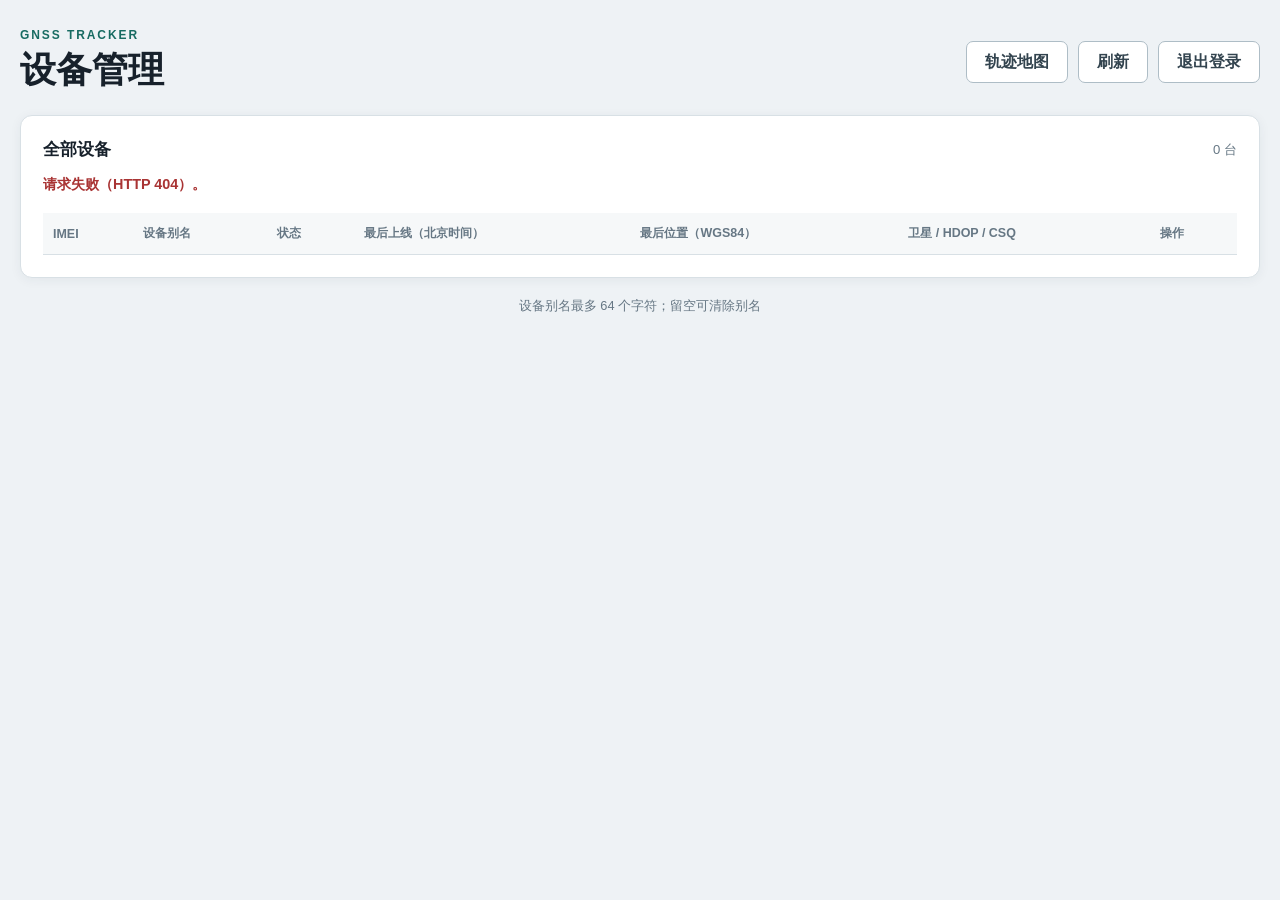
==== web/devices.html @ 95329540 "基本完善服务器架构：web端+移动端+数据库+缓存+消息队列+负载均衡+安全防护+监控报警+日志管理+自动化部署" ====
<!doctype html>
<html lang="zh-CN">
<head>
  <meta charset="utf-8">
  <meta name="viewport" content="width=device-width, initial-scale=1">
  <title>设备管理 · Tracker</title>
  <link rel="stylesheet" href="./style.css?v=3">
  <link rel="stylesheet" href="./admin.css?v=3">
</head>
<body>
  <header class="page-header">
    <div><p class="eyebrow">GNSS TRACKER</p><h1>设备管理</h1></div>
    <nav class="header-actions" aria-label="主要导航">
      <button id="open-track-map" class="secondary-button" type="button">轨迹地图</button>
      <button id="refresh-devices" class="secondary-button" type="button">刷新</button>
      <button id="logout-button" class="secondary-button" type="button">退出登录</button>
    </nav>
  </header>
  <main class="page-content">
    <section class="panel management-panel" aria-labelledby="devices-heading">
      <div class="section-heading"><h2 id="devices-heading">全部设备</h2><span id="device-total" class="map-note">0 台</span></div>
      <p id="management-message" class="message" role="status" aria-live="polite">正在加载设备…</p>
      <div class="table-scroll">
        <table>
          <thead><tr><th>IMEI</th><th>设备别名</th><th>状态</th><th>最后上线（北京时间）</th><th>最后位置（WGS84）</th><th>卫星 / HDOP / CSQ</th><th>操作</th></tr></thead>
          <tbody id="device-table-body"></tbody>
        </table>
      </div>
    </section>
  </main>
  <footer class="page-footer">设备别名最多 64 个字符；留空可清除别名</footer>
  <script src="./devices.js?v=2"></script>
</body>
</html>
---- web/style.css ----
:root {
  color-scheme: light;
  font-family: Inter, "Segoe UI", "Microsoft YaHei", sans-serif;
  color: #17212b;
  background: #eef2f5;
  --primary: #176b62;
  --primary-dark: #10534c;
  --border: #d8e0e5;
  --muted: #667784;
  --panel: #ffffff;
  --danger: #a93434;
  --warning: #9a6700;
  --success: #197245;
}

* {
  box-sizing: border-box;
}

body {
  margin: 0;
  min-width: 320px;
  background: #eef2f5;
}

button,
a.button-link,
input,
select {
  font: inherit;
}

.page-header,
.page-content,
.page-footer {
  width: min(1440px, calc(100% - 40px));
  margin-inline: auto;
}

.page-header {
  display: flex;
  align-items: center;
  justify-content: space-between;
  gap: 24px;
  padding: 28px 0 20px;
}

.eyebrow {
  margin: 0 0 4px;
  color: var(--primary);
  font-size: 0.75rem;
  font-weight: 800;
  letter-spacing: 0.16em;
}

h1,
h2,
p {
  margin-top: 0;
}

h1 {
  margin-bottom: 0;
  font-size: clamp(1.65rem, 3vw, 2.25rem);
}

h2 {
  margin-bottom: 18px;
  font-size: 1.05rem;
}

.page-content {
  display: grid;
  gap: 18px;
}

.panel {
  overflow: hidden;
  border: 1px solid var(--border);
  border-radius: 12px;
  background: var(--panel);
  box-shadow: 0 2px 12px rgb(34 54 69 / 6%);
}

.controls,
.device-panel,
.track-panel {
  padding: 22px;
}

.control-grid {
  display: grid;
  grid-template-columns: minmax(260px, 1.5fr) minmax(210px, 1fr) auto;
  align-items: end;
  gap: 16px;
}

label {
  display: grid;
  gap: 7px;
  color: #465761;
  font-size: 0.88rem;
  font-weight: 650;
}

select,
input[type="date"] {
  width: 100%;
  height: 42px;
  padding: 0 11px;
  border: 1px solid #b9c7cf;
  border-radius: 7px;
  background: #fff;
  color: #17212b;
}

select:focus,
input:focus,
button:focus-visible,
a.button-link:focus-visible {
  outline: 3px solid rgb(23 107 98 / 22%);
  outline-offset: 1px;
}

button,
a.button-link {
  display: inline-flex;
  align-items: center;
  justify-content: center;
  min-height: 42px;
  padding: 9px 18px;
  border: 1px solid transparent;
  border-radius: 7px;
  cursor: pointer;
  font-weight: 700;
  line-height: 1.2;
  text-decoration: none;
}

button:disabled {
  cursor: not-allowed;
  opacity: 0.55;
}

.primary-button {
  background: var(--primary);
  color: #fff;
}

.primary-button:not(:disabled):hover {
  background: var(--primary-dark);
}

.secondary-button {
  border-color: #aebdc6;
  background: #fff;
  color: #33444f;
}

.message {
  min-height: 1.4em;
  margin: 14px 0 0;
  color: var(--muted);
  font-size: 0.9rem;
}

.message.error {
  color: var(--danger);
  font-weight: 650;
}

.message.success {
  color: var(--success);
}

.dashboard-grid {
  display: grid;
  grid-template-columns: minmax(0, 2fr) minmax(300px, 1fr);
  gap: 18px;
}

.section-heading {
  display: flex;
  align-items: center;
  justify-content: space-between;
  gap: 16px;
}

.section-heading h2 {
  margin-bottom: 0;
}

.device-panel .section-heading,
.map-panel .section-heading {
  margin-bottom: 18px;
}

.status-badge {
  display: inline-flex;
  align-items: center;
  min-height: 27px;
  padding: 4px 11px;
  border-radius: 999px;
  font-size: 0.8rem;
  font-weight: 800;
}

.status-online {
  background: #def5e8;
  color: #12663b;
}

.status-warning {
  background: #fff1c7;
  color: #805500;
}

.status-offline {
  background: #f3e3e3;
  color: #8d3030;
}

.status-unknown {
  background: #edf0f2;
  color: #66747c;
}

.detail-grid,
.track-summary {
  display: grid;
  margin: 0;
}

.detail-grid {
  grid-template-columns: repeat(3, minmax(0, 1fr));
  gap: 16px 22px;
}

.detail-grid div,
.track-summary div {
  min-width: 0;
}

dt {
  margin-bottom: 5px;
  color: var(--muted);
  font-size: 0.78rem;
}

dd {
  margin: 0;
  overflow-wrap: anywhere;
  font-size: 0.94rem;
  font-weight: 650;
}

.track-summary {
  gap: 14px;
}

.track-summary div {
  padding-bottom: 12px;
  border-bottom: 1px solid #edf1f3;
}

.track-summary div:last-child {
  padding-bottom: 0;
  border-bottom: 0;
}

.map-panel {
  padding: 22px 22px 0;
}

.map-note {
  color: var(--muted);
  font-size: 0.82rem;
}

#map {
  width: calc(100% + 44px);
  height: min(58vh, 620px);
  min-height: 430px;
  margin-left: -22px;
  background: #dfe7e8;
}

.page-footer {
  padding: 20px 0 28px;
  color: var(--muted);
  text-align: center;
  font-size: 0.8rem;
}

@media (max-width: 900px) {
  .control-grid,
  .dashboard-grid {
    grid-template-columns: 1fr;
  }

  .detail-grid {
    grid-template-columns: repeat(2, minmax(0, 1fr));
  }
}

@media (max-width: 560px) {
  .page-header,
  .page-content,
  .page-footer {
    width: min(100% - 24px, 1440px);
  }

  .page-header {
    align-items: flex-end;
  }

  .page-header .secondary-button {
    padding-inline: 12px;
  }

  .detail-grid {
    grid-template-columns: 1fr;
  }

  #map {
    min-height: 360px;
  }
}
---- web/admin.css ----
.header-actions {
  display: flex;
  align-items: center;
  flex-wrap: wrap;
  gap: 10px;
}

.button-link {
  display: inline-flex;
  align-items: center;
  justify-content: center;
  text-decoration: none;
}

input[type="datetime-local"],
input[type="text"],
input[type="password"] {
  width: 100%;
  height: 42px;
  padding: 0 11px;
  border: 1px solid #b9c7cf;
  border-radius: 7px;
  background: #fff;
  color: #17212b;
}

.range-control-grid {
  grid-template-columns: minmax(260px, 420px) minmax(0, 1fr) 360px auto;
  justify-content: stretch;
}

.range-control-grid > .primary-button {
  grid-column: 4;
}

.time-range-field {
  grid-column: 3;
  position: relative;
  display: grid;
  gap: 7px;
  min-width: 0;
  color: #465761;
  font-size: 0.88rem;
  font-weight: 650;
}


.time-range-trigger {
  width: 100%;
  justify-content: space-between;
  overflow: hidden;
  border-color: #cbd3d8;
  background: #f4f5f6;
  color: #4b555c;
  font-weight: 500;
  text-align: left;
  white-space: nowrap;
}

.time-range-trigger:hover {
  border-color: #aebdc6;
  background: #eef1f2;
}

.time-range-trigger > span {
  overflow: hidden;
  text-overflow: ellipsis;
}

.calendar-icon {
  width: 18px;
  height: 18px;
  flex: 0 0 auto;
  fill: none;
  stroke: currentColor;
  stroke-linecap: round;
  stroke-width: 1.8;
}

.time-range-popover {
  position: absolute;
  z-index: 1000;
  top: calc(100% + 8px);
  left: 0;
  display: grid;
  width: min(520px, calc(100vw - 48px));
  padding: 16px;
  border: 1px solid var(--border);
  border-radius: 9px;
  background: #fff;
  box-shadow: 0 12px 30px rgb(34 54 69 / 18%);
  gap: 14px;
}

.time-range-popover[hidden] {
  display: none;
}

.time-range-popover .compact-button {
  justify-self: end;
}

.controls {
  overflow: visible;
}

.login-page {
  display: grid;
  min-height: 100vh;
  place-items: center;
  padding: 24px;
}

.login-shell {
  width: min(100%, 430px);
}

.login-panel {
  padding: 34px;
}

.login-panel h1 {
  margin-bottom: 10px;
}

.login-intro {
  margin-bottom: 24px;
  color: var(--muted);
  line-height: 1.6;
}

.login-panel form {
  display: grid;
  gap: 17px;
}

.login-panel .primary-button {
  margin-top: 4px;
}

.management-panel {
  padding: 22px;
}

.table-scroll {
  margin-top: 18px;
  overflow-x: auto;
}

table {
  width: 100%;
  border-collapse: collapse;
  font-size: 0.88rem;
}

th,
td {
  padding: 12px 10px;
  border-bottom: 1px solid var(--border);
  text-align: left;
  vertical-align: middle;
  white-space: nowrap;
}

th {
  background: #f6f8f9;
  color: var(--muted);
  font-size: 0.78rem;
}

.device-name-input {
  min-width: 150px;
}

.compact-button {
  min-height: 36px;
  padding: 7px 12px;
  white-space: nowrap;
}

@media (max-width: 840px) {
  .range-control-grid {
    grid-template-columns: 1fr;
  }

  .time-range-field,
  .range-control-grid .primary-button {
    grid-column: auto;
  }
}

@media (max-width: 620px) {
  .time-range-popover {
    width: 100%;
  }

  .page-header {
    align-items: flex-start;
    flex-direction: column;
  }

  .login-panel {
    padding: 25px;
  }
}
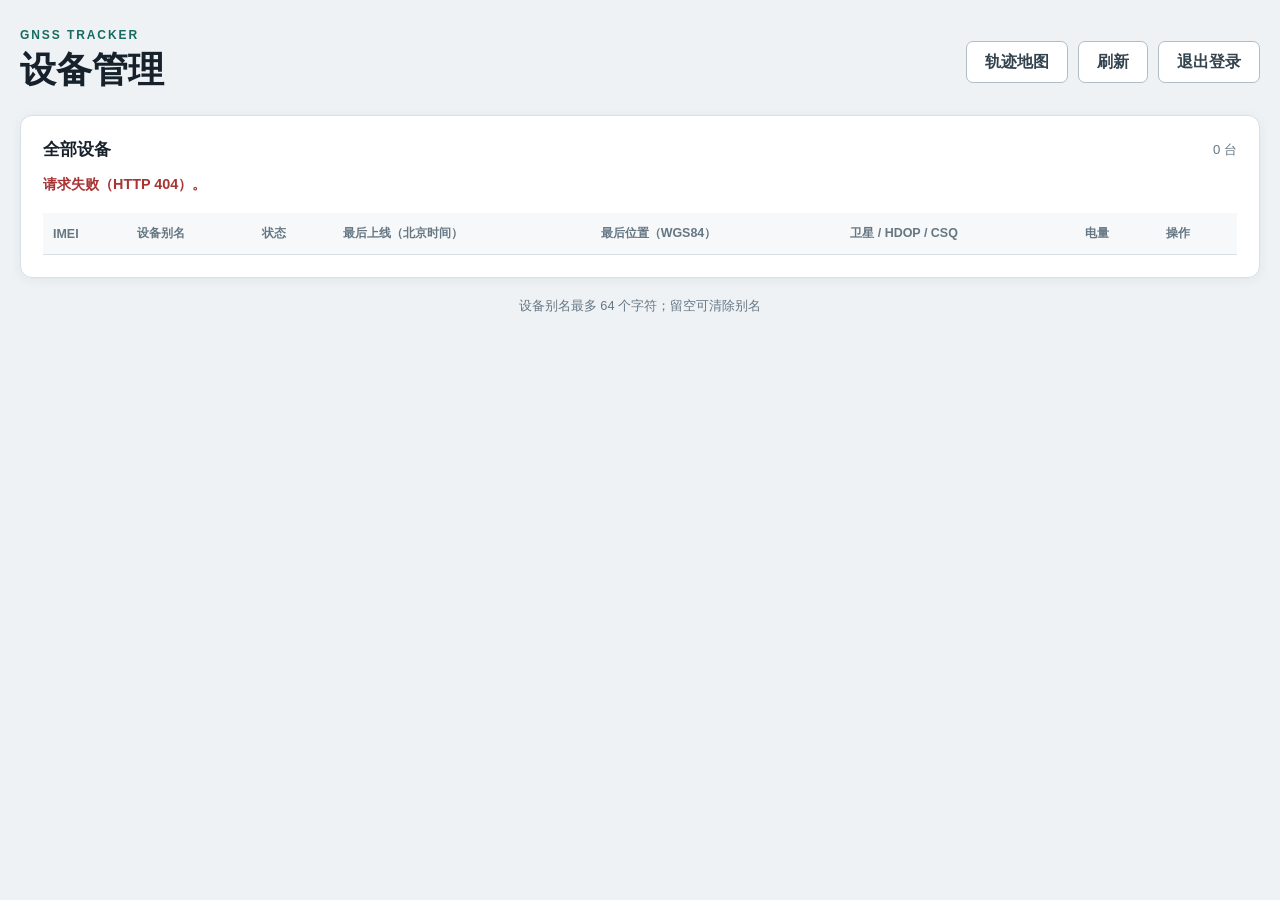
==== commit 047ca216: "1.主页面「设备最新状态」新增「电池电压」 2.轨迹地图全屏" ====
--- a/web/devices.html
+++ b/web/devices.html
@@ -4,8 +4,8 @@
   <meta charset="utf-8">
   <meta name="viewport" content="width=device-width, initial-scale=1">
   <title>设备管理 · Tracker</title>
-  <link rel="stylesheet" href="./style.css?v=3">
-  <link rel="stylesheet" href="./admin.css?v=3">
+  <link rel="stylesheet" href="./style.css?v=5">
+  <link rel="stylesheet" href="./admin.css?v=5">
 </head>
 <body>
   <header class="page-header">
@@ -22,13 +22,13 @@
       <p id="management-message" class="message" role="status" aria-live="polite">正在加载设备…</p>
       <div class="table-scroll">
         <table>
-          <thead><tr><th>IMEI</th><th>设备别名</th><th>状态</th><th>最后上线（北京时间）</th><th>最后位置（WGS84）</th><th>卫星 / HDOP / CSQ</th><th>操作</th></tr></thead>
+          <thead><tr><th>IMEI</th><th>设备别名</th><th>状态</th><th>最后上线（北京时间）</th><th>最后位置（WGS84）</th><th>卫星 / HDOP / CSQ</th><th>电量</th><th>操作</th></tr></thead>
           <tbody id="device-table-body"></tbody>
         </table>
       </div>
     </section>
   </main>
   <footer class="page-footer">设备别名最多 64 个字符；留空可清除别名</footer>
-  <script src="./devices.js?v=2"></script>
+  <script src="./devices.js?v=3"></script>
 </body>
 </html>
--- a/web/style.css
+++ b/web/style.css
@@ -277,6 +277,12 @@
   font-size: 0.82rem;
 }
 
+.map-heading-actions {
+  display: flex;
+  align-items: center;
+  gap: 14px;
+}
+
 #map {
   width: calc(100% + 44px);
   height: min(58vh, 620px);
@@ -285,6 +291,38 @@
   background: #dfe7e8;
 }
 
+/* 全屏（原生 Fullscreen API 或 CSS 兜底）时让地图铺满可视区域 */
+.map-panel:fullscreen,
+.map-panel.map-panel--expanded {
+  position: fixed;
+  inset: 0;
+  z-index: 1000;
+  display: flex;
+  flex-direction: column;
+  padding: 14px 16px 0;
+  border: 0;
+  border-radius: 0;
+  overflow: hidden;
+}
+
+.map-panel:fullscreen .section-heading,
+.map-panel.map-panel--expanded .section-heading {
+  margin-bottom: 12px;
+}
+
+.map-panel:fullscreen #map,
+.map-panel.map-panel--expanded #map {
+  flex: 1 1 auto;
+  width: 100%;
+  height: auto;
+  min-height: 0;
+  margin-left: 0;
+}
+
+body.map-expanded {
+  overflow: hidden;
+}
+
 .page-footer {
   padding: 20px 0 28px;
   color: var(--muted);
